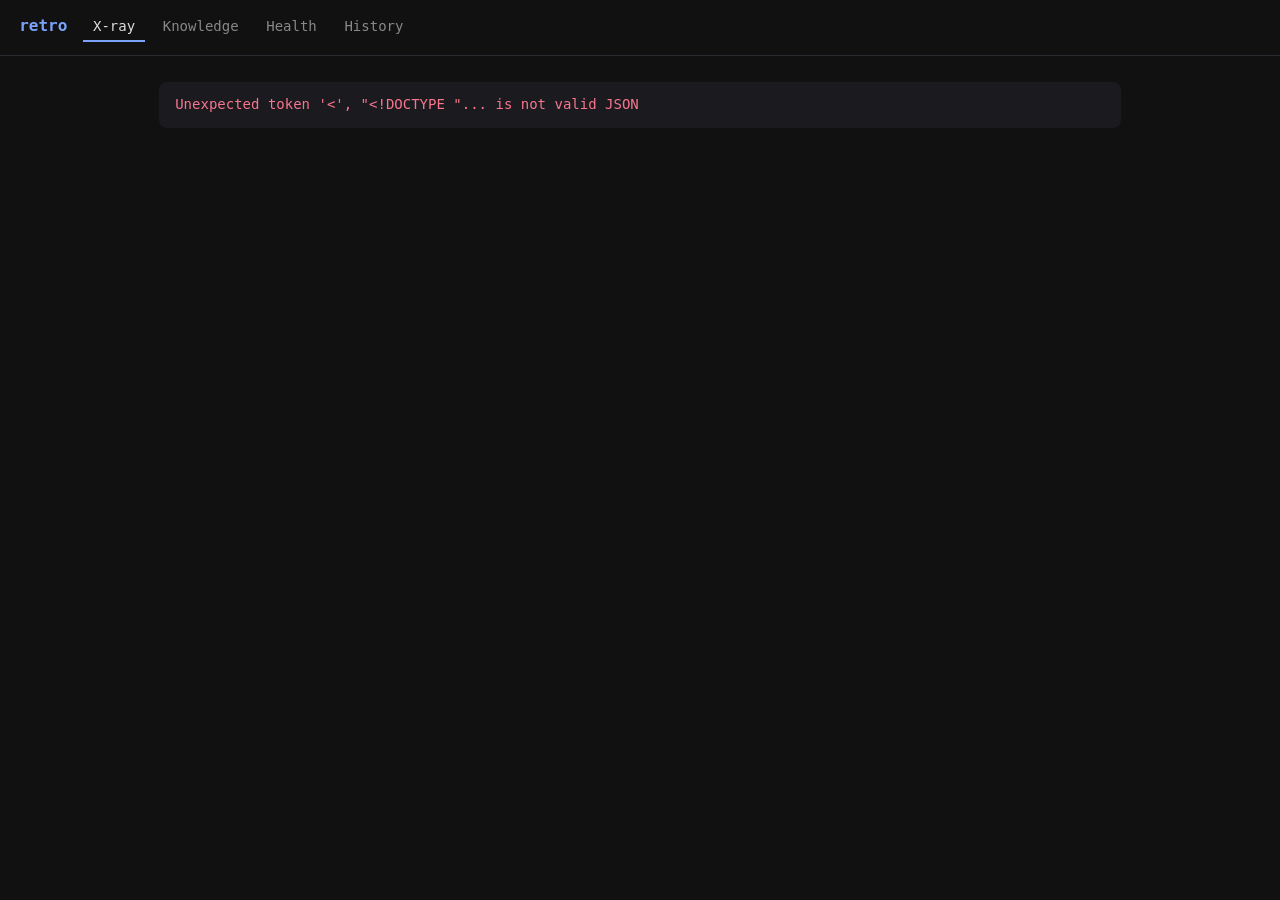
==== crates/retro-cli/src/ui/assets/index.html @ d61f0abb "fix(v3): modal backdrop permanently covered the dashboard The modal div starts as class="modal hidde" ====
<!DOCTYPE html>
<html lang="en">
<head>
<meta charset="utf-8">
<meta name="viewport" content="width=device-width, initial-scale=1">
<title>retro</title>
<style>
  :root { --bg:#111; --fg:#ddd; --dim:#888; --accent:#7aa2f7; --warn:#e0af68; --err:#f7768e; --ok:#9ece6a; --card:#1a1a1f; }
  * { box-sizing: border-box; }
  body { margin:0; font:14px/1.5 -apple-system, "SF Mono", Menlo, monospace; background:var(--bg); color:var(--fg); }
  header { display:flex; gap:1rem; align-items:baseline; padding:0.8rem 1.2rem; border-bottom:1px solid #2a2a30; }
  header h1 { font-size:1rem; margin:0; color:var(--accent); }
  nav button { background:none; border:none; color:var(--dim); font:inherit; cursor:pointer; padding:0.2rem 0.6rem; }
  nav button.active { color:var(--fg); border-bottom:2px solid var(--accent); }
  main { padding:1rem 1.2rem; max-width:1000px; margin:0 auto; }
  .card { background:var(--card); border-radius:8px; padding:0.8rem 1rem; margin:0.6rem 0; }
  .row { display:flex; justify-content:space-between; gap:1rem; flex-wrap:wrap; align-items:center; }
  .dim { color:var(--dim); } .ok { color:var(--ok); } .warn { color:var(--warn); } .err { color:var(--err); }
  .badge { font-size:0.75rem; padding:0.05rem 0.45rem; border-radius:8px; background:#26262e; }
  .retro-owned { color:var(--accent); }
  input, select { background:#0d0d10; color:var(--fg); border:1px solid #2a2a30; border-radius:6px; padding:0.3rem 0.5rem; font:inherit; }
  textarea { width:100%; min-height:8rem; background:#0d0d10; color:var(--fg); border:1px solid #2a2a30; border-radius:6px; padding:0.5rem; font:inherit; }
  button.action { background:#26262e; color:var(--fg); border:1px solid #3a3a44; border-radius:6px; padding:0.25rem 0.7rem; cursor:pointer; font:inherit; }
  button.action:hover { border-color:var(--accent); }
  button.danger:hover { border-color:var(--err); color:var(--err); }
  table { width:100%; border-collapse:collapse; }
  td, th { text-align:left; padding:0.3rem 0.5rem; border-bottom:1px solid #22222a; vertical-align:top; }
  pre { white-space:pre-wrap; word-break:break-word; }
  .clickable { cursor:pointer; }
  .clickable:hover { color:var(--accent); }
  /* !important: .modal below sets display:flex at equal specificity and is
     declared later — without it the modal backdrop permanently covers the page */
  .hidden { display:none !important; }
  .modal { position:fixed; inset:0; background:rgba(0,0,0,0.6); display:flex; align-items:center; justify-content:center; padding:1rem; z-index:10; }
  .modal-card { background:var(--card); color:var(--fg); border-radius:8px; padding:1rem 1.2rem; max-width:640px; width:100%; max-height:80vh; overflow:auto; }
</style>
</head>
<body>
<header>
  <h1>retro</h1>
  <nav id="tabs">
    <button data-tab="xray" class="active">X-ray</button>
    <button data-tab="knowledge">Knowledge</button>
    <button data-tab="health">Health</button>
    <button data-tab="history">History</button>
  </nav>
</header>
<main id="main"></main>
<div id="modal" class="modal hidden" onclick="if (event.target === this) closeModal()">
  <div class="modal-card" id="modalBody"></div>
</div>
<script>
const $ = (s, el=document) => el.querySelector(s);
const esc = s => String(s ?? "").replace(/[&<>"']/g, c => ({"&":"&amp;","<":"&lt;",">":"&gt;",'"':"&quot;","'":"&#39;"}[c]));
const get = async p => { const r = await fetch(p); if (!r.ok) throw new Error((await r.json()).error || r.status); return r.json(); };
const post = async (p, body) => { const r = await fetch(p, {method:"POST", body: JSON.stringify(body)}); const j = await r.json(); if (!r.ok) throw new Error(j.error || r.status); return j; };
const fileCell = f => f.present ? `${(f.bytes/1024).toFixed(1)} KB <span class="dim">(~${f.tokens_est} tok)</span>` : `<span class="dim">—</span>`;

// Cache of registered project slugs, used to populate the Knowledge tab's
// scope filter (node scope is matched exactly server-side, so "project"
// scopes need a concrete slug: "project/<slug>"). Reset after excludeProject
// succeeds so a removed project drops out of the list.
let projectSlugsCache = null;
async function getProjectSlugs() {
  if (projectSlugsCache !== null) return projectSlugsCache;
  try {
    const x = await get("/api/xray");
    projectSlugsCache = x.projects.map(p => p.slug);
    return projectSlugsCache;
  } catch (e) {
    return []; // transient failure — don't cache, retry on next render
  }
}

const views = {
  async xray() {
    const x = await get("/api/xray");
    let html = `<div class="card"><div class="row">
      <div><b>Global CLAUDE.md</b> ${fileCell(x.global_claude_md)}
        <span class="badge retro-owned">${x.global_active_nodes} retro rules</span></div>
      <div><b>Skills</b> ${x.skills_count}</div></div></div>`;
    if (x.store_warnings.length)
      html += `<div class="card warn">⚠ ${x.store_warnings.map(esc).join("<br>")}</div>`;
    html += x.projects.map(p => `<div class="card">
      <div class="row"><b>${esc(p.slug)}</b><span class="dim">${esc(p.path)}</span></div>
      <table><tr>
        <td>CLAUDE.md ${fileCell(p.claude_md)}</td>
        <td>CLAUDE.local.md ${fileCell(p.claude_local_md)} <span class="badge retro-owned">retro</span></td>
        <td>MEMORY.md ${fileCell(p.memory_md)}</td>
        <td><span class="badge retro-owned">${p.active_nodes} nodes</span></td>
        <td><button class="action danger" onclick="excludeProject('${esc(p.slug)}')">exclude</button></td>
      </tr></table></div>`).join("");
    return html;
  },
  async knowledge() {
    const q = $("#kq")?.value ?? "";
    const scope = $("#kscope")?.value ?? "";
    const type = $("#ktype")?.value ?? "";
    const active = $("#kactive")?.value ?? "";
    const params = new URLSearchParams();
    if (q) params.set("q", q);
    if (scope) params.set("scope", scope);
    if (type) params.set("type", type);
    if (active) params.set("active", active);
    const [nodes, slugs] = await Promise.all([get("/api/nodes?" + params), getProjectSlugs()]);
    const scopeOpts = [["", "all scopes"], ["global", "global"], ...slugs.map(s => [`project/${s}`, s])]
      .map(([v, label]) => `<option value="${esc(v)}" ${scope === v ? "selected" : ""}>${esc(label)}</option>`).join("");
    const typeOpts = ["", "rule", "preference", "pattern", "memory"]
      .map(t => `<option value="${esc(t)}" ${type === t ? "selected" : ""}>${t ? esc(t) : "all types"}</option>`).join("");
    const activeOpts = [["", "all"], ["true", "active only"]]
      .map(([v, label]) => `<option value="${esc(v)}" ${active === v ? "selected" : ""}>${esc(label)}</option>`).join("");
    return `<div class="card row">
        <input id="kq" placeholder="search…" value="${esc(q)}" onchange="render()">
        <select id="kscope" onchange="render()">${scopeOpts}</select>
        <select id="ktype" onchange="render()">${typeOpts}</select>
        <select id="kactive" onchange="render()">${activeOpts}</select>
      </div>` +
      (nodes.map(n => `<div class="card" ${n.active ? "" : 'style="opacity:.5"'}>
        <div class="row"><b class="clickable" onclick="viewNode('${esc(n.scope)}','${esc(n.id)}')">${esc(n.id)}</b>
          <span><span class="badge">${esc(n.scope)}</span> <span class="badge">${esc(n.type)}</span>
          <span class="badge">${n.confidence.toFixed(2)}</span>
          ${n.active ? `<button class="action danger" onclick="invalidate('${esc(n.scope)}','${esc(n.id)}')">invalidate</button>` : `<span class="dim">invalidated</span>`}</span></div>
        <pre class="dim">${esc(n.body)}</pre>
        <span class="dim">sources: ${n.sources.map(esc).join(", ") || "—"} · updated ${esc(n.updated)}</span>
      </div>`).join("") || `<div class="card dim">no nodes</div>`);
  },
  async health() {
    const h = await get("/api/health"), d = await get("/api/doctor");
    return `<div class="card"><b>Doctor</b><table>` +
      d.checks.map(c => `<tr><td class="${c.ok?"ok":"err"}">${c.ok?"✓":"✗"}</td><td>${esc(c.name)}</td><td class="dim">${esc(c.detail)}</td></tr>`).join("") +
      `</table></div><div class="card"><b>Stages</b><table>` +
      Object.entries(h.stages).map(([n,s]) => `<tr><td class="${s.ok?"ok":"err"}">${s.ok?"✓":"✗"}</td><td>${esc(n)}</td><td class="dim">${esc(s.detail)}</td><td class="dim">${esc(s.at)}</td></tr>`).join("") +
      `</table></div><div class="card dim">queue: ${h.queue_len} · budget left today: ${h.budget_remaining} · pending notifications: ${h.notifications_pending}</div>`;
  },
  async history() {
    const commits = await get("/api/history?limit=50");
    return `<div class="card"><table>` +
      commits.map(c => `<tr><td class="dim">${esc(c.hash)}</td><td>${esc(c.subject)}</td><td class="dim">${esc(c.date)}</td></tr>`).join("") +
      `</table></div>`;
  },
};

let tab = "xray";
let renderSeq = 0;
async function render() {
  // Sequence guard: rapid filter changes fire concurrent renders; only the
  // most recently issued one may write the DOM (last-resolved ≠ last-issued).
  const seq = ++renderSeq;
  let html;
  try { html = await views[tab](); }
  catch (e) { html = `<div class="card err">${esc(e.message)}</div>`; }
  if (seq !== renderSeq) return;
  const focusedId = document.activeElement?.id;
  $("#main").innerHTML = html;
  // Re-rendering replaces the filter bar wholesale — put focus (and the
  // cursor) back where the user was typing.
  if (focusedId) {
    const el = $("#" + focusedId);
    if (el) {
      el.focus();
      if (el.setSelectionRange) el.setSelectionRange(el.value.length, el.value.length);
    }
  }
}
async function viewNode(scope, id) {
  try {
    const params = new URLSearchParams({scope, id});
    const n = await get("/api/node?" + params);
    $("#modalBody").innerHTML = `
      <div class="row"><b>${esc(n.id)}</b><button class="action" onclick="closeModal()">close</button></div>
      <div class="dim">${esc(n.scope)} · ${esc(n.type)} · confidence ${n.confidence.toFixed(2)}</div>
      <div class="dim">created ${esc(n.created)} · updated ${esc(n.updated)}</div>
      ${n.invalidated_by ? `<div class="err">invalidated by: ${esc(n.invalidated_by)}</div>` : ""}
      <pre>${esc(n.body)}</pre>
      <div class="dim">sources: ${n.sources.map(esc).join(", ") || "—"}</div>
      <div class="dim">path: ${esc(n.path)}</div>
      ${!n.invalidated_by ? `<button class="action danger" onclick="invalidate('${esc(n.scope)}','${esc(n.id)}')">invalidate</button>` : ""}
    `;
    $("#modal").classList.remove("hidden");
  } catch (e) { alert(e.message); }
}
function closeModal() {
  $("#modal").classList.add("hidden");
  $("#modalBody").innerHTML = "";
}
async function invalidate(scope, id) {
  if (!confirm(`Invalidate ${id}? (recoverable via store git history)`)) return;
  try { await post("/api/node/invalidate", {scope, id}); closeModal(); render(); } catch (e) { alert(e.message); }
}
async function excludeProject(slug) {
  if (!confirm(`Stop watching ${slug} and DELETE its knowledge? (recoverable via store git history)`)) return;
  try { await post("/api/project/exclude", {slug}); projectSlugsCache = null; render(); } catch (e) { alert(e.message); }
}
$("#tabs").addEventListener("click", e => {
  if (e.target.dataset.tab) {
    tab = e.target.dataset.tab;
    document.querySelectorAll("nav button").forEach(b => b.classList.toggle("active", b === e.target));
    render();
  }
});
render();
</script>
</body>
</html>
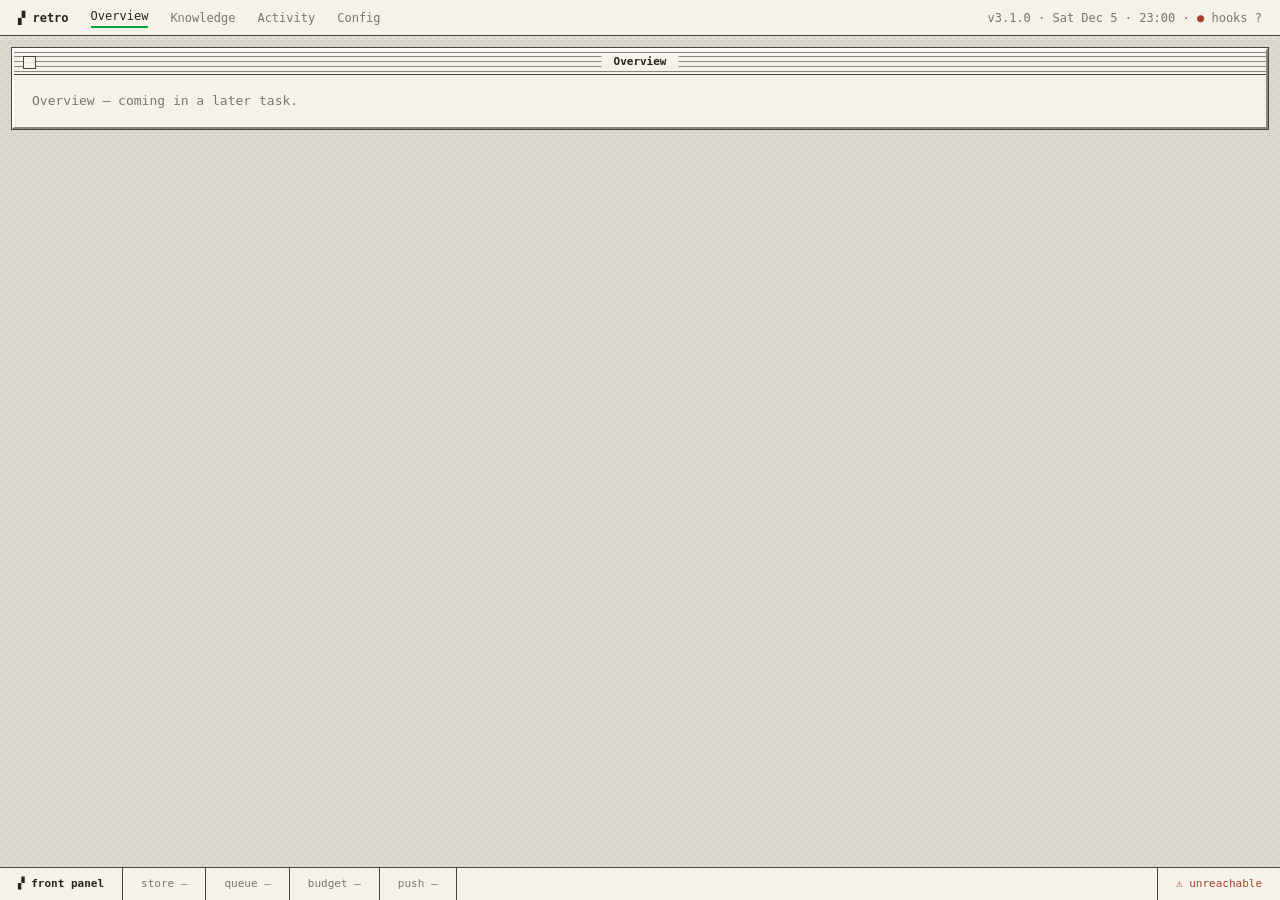
==== commit e7c5a433: "feat(ui): desktop chrome foundation — theme, menu, front panel, tab shell Embeds retro-theme.css ver" ====
--- a/crates/retro-cli/src/ui/assets/index.html
+++ b/crates/retro-cli/src/ui/assets/index.html
@@ -1,204 +1,315 @@
-<!DOCTYPE html>
+<!doctype html>
 <html lang="en">
 <head>
 <meta charset="utf-8">
 <meta name="viewport" content="width=device-width, initial-scale=1">
 <title>retro</title>
+<script>
+/* Apply the persisted theme before first paint to avoid a flash of the wrong
+   palette. The main script (end of body) defines setTheme() and wires the live
+   prefers-color-scheme listener; this only sets the initial data-theme. */
+(function () {
+  try {
+    var mode = localStorage.getItem('retro-theme') || 'auto';
+    var dark = mode === 'dark' ||
+      (mode === 'auto' && window.matchMedia('(prefers-color-scheme: dark)').matches);
+    document.documentElement.setAttribute('data-theme', dark ? 'dark' : 'light');
+  } catch (e) { /* localStorage/matchMedia unavailable — fall through to light */ }
+})();
+</script>
 <style>
-  :root { --bg:#111; --fg:#ddd; --dim:#888; --accent:#7aa2f7; --warn:#e0af68; --err:#f7768e; --ok:#9ece6a; --card:#1a1a1f; }
-  * { box-sizing: border-box; }
-  body { margin:0; font:14px/1.5 -apple-system, "SF Mono", Menlo, monospace; background:var(--bg); color:var(--fg); }
-  header { display:flex; gap:1rem; align-items:baseline; padding:0.8rem 1.2rem; border-bottom:1px solid #2a2a30; }
-  header h1 { font-size:1rem; margin:0; color:var(--accent); }
-  nav button { background:none; border:none; color:var(--dim); font:inherit; cursor:pointer; padding:0.2rem 0.6rem; }
-  nav button.active { color:var(--fg); border-bottom:2px solid var(--accent); }
-  main { padding:1rem 1.2rem; max-width:1000px; margin:0 auto; }
-  .card { background:var(--card); border-radius:8px; padding:0.8rem 1rem; margin:0.6rem 0; }
-  .row { display:flex; justify-content:space-between; gap:1rem; flex-wrap:wrap; align-items:center; }
-  .dim { color:var(--dim); } .ok { color:var(--ok); } .warn { color:var(--warn); } .err { color:var(--err); }
-  .badge { font-size:0.75rem; padding:0.05rem 0.45rem; border-radius:8px; background:#26262e; }
-  .retro-owned { color:var(--accent); }
-  input, select { background:#0d0d10; color:var(--fg); border:1px solid #2a2a30; border-radius:6px; padding:0.3rem 0.5rem; font:inherit; }
-  textarea { width:100%; min-height:8rem; background:#0d0d10; color:var(--fg); border:1px solid #2a2a30; border-radius:6px; padding:0.5rem; font:inherit; }
-  button.action { background:#26262e; color:var(--fg); border:1px solid #3a3a44; border-radius:6px; padding:0.25rem 0.7rem; cursor:pointer; font:inherit; }
-  button.action:hover { border-color:var(--accent); }
-  button.danger:hover { border-color:var(--err); color:var(--err); }
-  table { width:100%; border-collapse:collapse; }
-  td, th { text-align:left; padding:0.3rem 0.5rem; border-bottom:1px solid #22222a; vertical-align:top; }
-  pre { white-space:pre-wrap; word-break:break-word; }
-  .clickable { cursor:pointer; }
-  .clickable:hover { color:var(--accent); }
-  /* !important: .modal below sets display:flex at equal specificity and is
-     declared later — without it the modal backdrop permanently covers the page */
-  .hidden { display:none !important; }
-  .modal { position:fixed; inset:0; background:rgba(0,0,0,0.6); display:flex; align-items:center; justify-content:center; padding:1rem; z-index:10; }
-  .modal-card { background:var(--card); color:var(--fg); border-radius:8px; padding:1rem 1.2rem; max-width:640px; width:100%; max-height:80vh; overflow:auto; }
+/* ==== retro-theme.css — embedded verbatim (system-mono fallback in --font) ==== */
+/* retro UI — "desktop" direction theme. Embed in the single-file dashboard. */
+/* Mockups use Space Mono (webfont); production falls back to system mono per repo constraints. */
+:root{
+  --font:"Space Mono",ui-monospace,SFMono-Regular,Menlo,Consolas,monospace;
+  /* light (default) */
+  --desk-a:#dcd9cf; --desk-b:#d7d4c9;        /* checkerboard desktop */
+  --panel:#f4f2ea;                            /* window/panel bg */
+  --line:#4a463c;                             /* hard 1px outlines */
+  --line-soft:#a89f8d;                        /* dotted dividers, input borders */
+  --bevel-hi:#fff; --bevel-lo:#8a867a;        /* 2px window bevel */
+  --ink:#26231c; --ink-soft:#5a5548; --ink-faint:#7d7668;
+  --accent:#0da53c;                           /* THE green: active tab, retro-owned, ok */
+  --accent-wash:#e9f3e4;                      /* selected-row bg */
+  --alert:#a8402e;
+  --chip:#e6e3d8;                             /* dropdown/segment bg */
+  --field:#fff;                               /* inputs, bar tracks, button bg */
+  --bar-global:#57503f;                       /* solid segment: global CLAUDE.md */
+  --shadow:rgba(20,19,15,.2);                 /* 2px 2px 0 button shadow */
+}
+[data-theme=dark]{
+  --desk-a:#15170f; --desk-b:#181a12;
+  --panel:#1e211a;
+  --line:#3c4034; --line-soft:#4a4f41;
+  --bevel-hi:#4d5142; --bevel-lo:#0b0d09;
+  --ink:#d6d8cc; --ink-soft:#a3a894; --ink-faint:#767b6c;
+  --accent:#2ee85c; --accent-wash:#232c1d;
+  --alert:#e85c48;
+  --chip:#262a20; --field:#0b0d09;
+  --bar-global:#4d5142;
+  --shadow:rgba(0,0,0,.45);
+}
+body{margin:0;font:13px/1.5 var(--font);color:var(--ink);
+  background:repeating-conic-gradient(var(--desk-a) 0 25%,var(--desk-b) 0 50%) 0 0/8px 8px}
+/* ── window chrome ── */
+.window{background:var(--panel);border:2px solid;outline:1px solid var(--line);
+  border-color:var(--bevel-hi) var(--bevel-lo) var(--bevel-lo) var(--bevel-hi)}
+.titlebar{display:flex;align-items:center;height:24px;position:relative;padding:0 9px;
+  border-bottom:1px solid var(--line);
+  background:repeating-linear-gradient(0deg,var(--panel) 0 2px,color-mix(in oklab,var(--line) 60%,var(--panel)) 2px 3px,var(--panel) 3px 5px);
+  background-position:0 5px}
+.titlebar .box{width:11px;height:11px;border:1px solid var(--line);background:var(--panel)}
+.titlebar .title{position:absolute;left:50%;transform:translateX(-50%);
+  background:var(--panel);padding:0 12px;font-weight:700;font-size:11px}
+.titlebar .meta{margin-left:auto;background:var(--panel);padding:0 6px;font-size:10px;color:var(--ink-faint)}
+/* dark titlebars tint the title with the accent */
+[data-theme=dark] .titlebar .title{color:var(--accent)}
+/* ── controls ── */
+.btn{border:1px solid var(--line);background:var(--field);padding:1px 8px;font-size:10px;
+  box-shadow:2px 2px 0 var(--shadow);cursor:pointer;font-family:inherit}
+.btn:active{box-shadow:none;transform:translate(2px,2px)}
+.btn-danger{background:var(--alert);color:var(--panel);font-weight:700}
+.chip{border:1px solid var(--line);background:var(--chip);padding:3px 10px;font-size:11px;cursor:pointer}
+/* ── nav (top bar = the only nav) ── */
+.menubar{display:flex;align-items:center;gap:22px;padding:7px 18px;background:var(--panel);
+  border-bottom:1px solid var(--line);font-size:12px}
+.menubar .tab{color:var(--ink-faint);cursor:pointer}
+.menubar .tab.active{color:var(--ink);border-bottom:2px solid var(--accent);padding-bottom:1px}
+/* ── front panel (bottom bar = pure status, never nav) ── */
+.front-panel{display:flex;align-items:center;background:var(--panel);border-top:1px solid var(--line);font-size:11px}
+.front-panel>span{padding:8px 18px;border-right:1px solid var(--line);color:var(--ink-faint)}
+.front-panel .health{margin-left:auto;border-right:0;border-left:1px solid var(--line);color:var(--accent)}
+.front-panel .health.alert,.front-panel .alerted{color:var(--alert)}
+/* ── data states ── */
+.row-selected{background:var(--accent-wash);outline:1px solid var(--accent);outline-offset:-3px}
+.row-held{opacity:.55}
+.row-vetoed{opacity:.4}
+.row-vetoed b{text-decoration:line-through}
+/* token bar segments (context viz) */
+.bar{height:15px;border:1px solid var(--line);display:flex;background:var(--field)}
+.seg-global{background:var(--bar-global)}
+.seg-project{background:repeating-linear-gradient(45deg,var(--line-soft) 0 3px,var(--field) 3px 6px)}
+.seg-retro{background:var(--accent)}
+.seg-memory{background:repeating-linear-gradient(0deg,var(--accent) 0 2px,var(--field) 2px 4px)}
+/* modal */
+.overlay{position:absolute;inset:0;background:rgba(38,35,28,.5);display:flex;align-items:center;justify-content:center}
+.dialog{width:460px;box-shadow:8px 8px 0 var(--shadow)}
+
+/* ==== app chrome additions — layout + the few bits the theme recipe leaves
+   to the host page (brand cell, menu meta, view padding). No inline styles. ==== */
+html{height:100%}
+body{height:100vh;overflow:hidden;display:flex;flex-direction:column}
+#main{flex:1;min-height:0;overflow:auto;padding:12px}
+/* brand is bold, and accent-tinted in dark (matches frames 1a/1b) */
+.menubar .brand{font-weight:700}
+[data-theme=dark] .menubar .brand{color:var(--accent)}
+/* right-aligned, faint menu meta (version · date · clock · hooks) */
+.menubar .meta{margin-left:auto;color:var(--ink-faint)}
+.front-panel .brand{font-weight:700;color:var(--ink)}
+[data-theme=dark] .front-panel .brand{color:var(--accent)}
+/* placeholder body for the stubbed tabs (Tasks 3–6 replace these) */
+.stub{padding:16px 18px;color:var(--ink-faint)}
+/* generic state tint helpers (hooks dot, error text) */
+.ok{color:var(--accent)}
+.bad{color:var(--alert)}
+/* Carried-over discipline: a later task's modal sets display:flex at equal
+   specificity and is declared later — without !important the backdrop would
+   permanently cover the page. Keep the !important. */
+.hidden{display:none !important}
 </style>
 </head>
 <body>
-<header>
-  <h1>retro</h1>
-  <nav id="tabs">
-    <button data-tab="xray" class="active">X-ray</button>
-    <button data-tab="knowledge">Knowledge</button>
-    <button data-tab="health">Health</button>
-    <button data-tab="history">History</button>
-  </nav>
-</header>
+<div class="menubar">
+  <span class="brand">▞ retro</span>
+  <span class="tab active" data-tab="overview">Overview</span>
+  <span class="tab" data-tab="knowledge">Knowledge</span>
+  <span class="tab" data-tab="activity">Activity</span>
+  <span class="tab" data-tab="config">Config</span>
+  <span class="meta" id="menuMeta"></span>
+</div>
 <main id="main"></main>
-<div id="modal" class="modal hidden" onclick="if (event.target === this) closeModal()">
-  <div class="modal-card" id="modalBody"></div>
+<div class="front-panel">
+  <span class="brand">▞ front panel</span>
+  <span id="fpStore">store —</span>
+  <span id="fpQueue">queue —</span>
+  <span id="fpBudget">budget —</span>
+  <span id="fpPush">push —</span>
+  <span class="health" id="fpHealth">…</span>
 </div>
 <script>
-const $ = (s, el=document) => el.querySelector(s);
-const esc = s => String(s ?? "").replace(/[&<>"']/g, c => ({"&":"&amp;","<":"&lt;",">":"&gt;",'"':"&quot;","'":"&#39;"}[c]));
+// Version shown in the menu meta. The release task (bump-to-3.1.0) keeps this
+// in sync with the crate version — retro has no endpoint that reports it, so a
+// hardcoded const is the honest, single non-live bit in the chrome.
+const VERSION = "3.1.0";
+
+/* ── helpers (preserved from the 3.0.0 dashboard) ───────────────────── */
+const $ = (s, el = document) => el.querySelector(s);
+// Escapes & < > " ' — EVERY server-supplied string routed through innerHTML
+// must pass through this.
+const esc = s => String(s ?? "").replace(/[&<>"']/g, c => ({ "&": "&amp;", "<": "&lt;", ">": "&gt;", '"': "&quot;", "'": "&#39;" }[c]));
 const get = async p => { const r = await fetch(p); if (!r.ok) throw new Error((await r.json()).error || r.status); return r.json(); };
-const post = async (p, body) => { const r = await fetch(p, {method:"POST", body: JSON.stringify(body)}); const j = await r.json(); if (!r.ok) throw new Error(j.error || r.status); return j; };
-const fileCell = f => f.present ? `${(f.bytes/1024).toFixed(1)} KB <span class="dim">(~${f.tokens_est} tok)</span>` : `<span class="dim">—</span>`;
-
-// Cache of registered project slugs, used to populate the Knowledge tab's
-// scope filter (node scope is matched exactly server-side, so "project"
-// scopes need a concrete slug: "project/<slug>"). Reset after excludeProject
-// succeeds so a removed project drops out of the list.
-let projectSlugsCache = null;
-async function getProjectSlugs() {
-  if (projectSlugsCache !== null) return projectSlugsCache;
-  try {
-    const x = await get("/api/xray");
-    projectSlugsCache = x.projects.map(p => p.slug);
-    return projectSlugsCache;
-  } catch (e) {
-    return []; // transient failure — don't cache, retry on next render
-  }
-}
-
+const post = async (p, body) => { const r = await fetch(p, { method: "POST", body: JSON.stringify(body) }); const j = await r.json(); if (!r.ok) throw new Error(j.error || r.status); return j; };
+
+/* ── theme ──────────────────────────────────────────────────────────── */
+const prefersDark = window.matchMedia ? window.matchMedia('(prefers-color-scheme: dark)') : null;
+function themeMode() { try { return localStorage.getItem('retro-theme') || 'auto'; } catch (e) { return 'auto'; } }
+function resolveTheme(mode) {
+  if (mode === 'dark') return 'dark';
+  if (mode === 'light') return 'light';
+  return prefersDark && prefersDark.matches ? 'dark' : 'light'; // auto
+}
+function applyTheme() { document.documentElement.setAttribute('data-theme', resolveTheme(themeMode())); }
+// Persist + apply. The Config tab (Task 6) wires its segmented control to this.
+function setTheme(mode) { try { localStorage.setItem('retro-theme', mode); } catch (e) { } applyTheme(); }
+// Live-follow the OS setting while in auto mode.
+if (prefersDark) prefersDark.addEventListener('change', () => { if (themeMode() === 'auto') applyTheme(); });
+applyTheme(); // idempotent with the pre-paint apply in <head>
+
+/* ── tab shell + router ─────────────────────────────────────────────── */
+// Each view returns the HTML for #main. Stubs this task; Tasks 3–6 fill in the
+// real bodies (they may become async — render() already awaits the result).
+function stub(name) {
+  return `<div class="window">
+    <div class="titlebar"><span class="box"></span><span class="title">${esc(name)}</span></div>
+    <div class="stub">${esc(name)} — coming in a later task.</div>
+  </div>`;
+}
 const views = {
-  async xray() {
-    const x = await get("/api/xray");
-    let html = `<div class="card"><div class="row">
-      <div><b>Global CLAUDE.md</b> ${fileCell(x.global_claude_md)}
-        <span class="badge retro-owned">${x.global_active_nodes} retro rules</span></div>
-      <div><b>Skills</b> ${x.skills_count}</div></div></div>`;
-    if (x.store_warnings.length)
-      html += `<div class="card warn">⚠ ${x.store_warnings.map(esc).join("<br>")}</div>`;
-    html += x.projects.map(p => `<div class="card">
-      <div class="row"><b>${esc(p.slug)}</b><span class="dim">${esc(p.path)}</span></div>
-      <table><tr>
-        <td>CLAUDE.md ${fileCell(p.claude_md)}</td>
-        <td>CLAUDE.local.md ${fileCell(p.claude_local_md)} <span class="badge retro-owned">retro</span></td>
-        <td>MEMORY.md ${fileCell(p.memory_md)}</td>
-        <td><span class="badge retro-owned">${p.active_nodes} nodes</span></td>
-        <td><button class="action danger" onclick="excludeProject('${esc(p.slug)}')">exclude</button></td>
-      </tr></table></div>`).join("");
-    return html;
-  },
-  async knowledge() {
-    const q = $("#kq")?.value ?? "";
-    const scope = $("#kscope")?.value ?? "";
-    const type = $("#ktype")?.value ?? "";
-    const active = $("#kactive")?.value ?? "";
-    const params = new URLSearchParams();
-    if (q) params.set("q", q);
-    if (scope) params.set("scope", scope);
-    if (type) params.set("type", type);
-    if (active) params.set("active", active);
-    const [nodes, slugs] = await Promise.all([get("/api/nodes?" + params), getProjectSlugs()]);
-    const scopeOpts = [["", "all scopes"], ["global", "global"], ...slugs.map(s => [`project/${s}`, s])]
-      .map(([v, label]) => `<option value="${esc(v)}" ${scope === v ? "selected" : ""}>${esc(label)}</option>`).join("");
-    const typeOpts = ["", "rule", "preference", "pattern", "memory"]
-      .map(t => `<option value="${esc(t)}" ${type === t ? "selected" : ""}>${t ? esc(t) : "all types"}</option>`).join("");
-    const activeOpts = [["", "all"], ["true", "active only"]]
-      .map(([v, label]) => `<option value="${esc(v)}" ${active === v ? "selected" : ""}>${esc(label)}</option>`).join("");
-    return `<div class="card row">
-        <input id="kq" placeholder="search…" value="${esc(q)}" onchange="render()">
-        <select id="kscope" onchange="render()">${scopeOpts}</select>
-        <select id="ktype" onchange="render()">${typeOpts}</select>
-        <select id="kactive" onchange="render()">${activeOpts}</select>
-      </div>` +
-      (nodes.map(n => `<div class="card" ${n.active ? "" : 'style="opacity:.5"'}>
-        <div class="row"><b class="clickable" onclick="viewNode('${esc(n.scope)}','${esc(n.id)}')">${esc(n.id)}</b>
-          <span><span class="badge">${esc(n.scope)}</span> <span class="badge">${esc(n.type)}</span>
-          <span class="badge">${n.confidence.toFixed(2)}</span>
-          ${n.active ? `<button class="action danger" onclick="invalidate('${esc(n.scope)}','${esc(n.id)}')">invalidate</button>` : `<span class="dim">invalidated</span>`}</span></div>
-        <pre class="dim">${esc(n.body)}</pre>
-        <span class="dim">sources: ${n.sources.map(esc).join(", ") || "—"} · updated ${esc(n.updated)}</span>
-      </div>`).join("") || `<div class="card dim">no nodes</div>`);
-  },
-  async health() {
-    const h = await get("/api/health"), d = await get("/api/doctor");
-    return `<div class="card"><b>Doctor</b><table>` +
-      d.checks.map(c => `<tr><td class="${c.ok?"ok":"err"}">${c.ok?"✓":"✗"}</td><td>${esc(c.name)}</td><td class="dim">${esc(c.detail)}</td></tr>`).join("") +
-      `</table></div><div class="card"><b>Stages</b><table>` +
-      Object.entries(h.stages).map(([n,s]) => `<tr><td class="${s.ok?"ok":"err"}">${s.ok?"✓":"✗"}</td><td>${esc(n)}</td><td class="dim">${esc(s.detail)}</td><td class="dim">${esc(s.at)}</td></tr>`).join("") +
-      `</table></div><div class="card dim">queue: ${h.queue_len} · budget left today: ${h.budget_remaining} · pending notifications: ${h.notifications_pending}</div>`;
-  },
-  async history() {
-    const commits = await get("/api/history?limit=50");
-    return `<div class="card"><table>` +
-      commits.map(c => `<tr><td class="dim">${esc(c.hash)}</td><td>${esc(c.subject)}</td><td class="dim">${esc(c.date)}</td></tr>`).join("") +
-      `</table></div>`;
-  },
+  overview: () => stub("Overview"),
+  knowledge: () => stub("Knowledge"),
+  activity: () => stub("Activity"),
+  config: () => stub("Config"),
 };
 
-let tab = "xray";
+let tab = "overview";
 let renderSeq = 0;
 async function render() {
-  // Sequence guard: rapid filter changes fire concurrent renders; only the
-  // most recently issued one may write the DOM (last-resolved ≠ last-issued).
+  // Sequence guard: rapid re-renders (filter changes in later tabs) fire
+  // concurrently; only the most recently issued one may write the DOM
+  // (last-resolved ≠ last-issued).
   const seq = ++renderSeq;
   let html;
   try { html = await views[tab](); }
-  catch (e) { html = `<div class="card err">${esc(e.message)}</div>`; }
+  catch (e) { html = `<div class="window"><div class="stub bad">${esc(e.message)}</div></div>`; }
   if (seq !== renderSeq) return;
   const focusedId = document.activeElement?.id;
   $("#main").innerHTML = html;
-  // Re-rendering replaces the filter bar wholesale — put focus (and the
-  // cursor) back where the user was typing.
+  // A wholesale innerHTML swap drops focus/cursor — put them back where the
+  // user was typing (search boxes etc. in later tabs).
   if (focusedId) {
     const el = $("#" + focusedId);
-    if (el) {
-      el.focus();
-      if (el.setSelectionRange) el.setSelectionRange(el.value.length, el.value.length);
-    }
+    if (el) { el.focus(); if (el.setSelectionRange) el.setSelectionRange(el.value.length, el.value.length); }
   }
 }
-async function viewNode(scope, id) {
-  try {
-    const params = new URLSearchParams({scope, id});
-    const n = await get("/api/node?" + params);
-    $("#modalBody").innerHTML = `
-      <div class="row"><b>${esc(n.id)}</b><button class="action" onclick="closeModal()">close</button></div>
-      <div class="dim">${esc(n.scope)} · ${esc(n.type)} · confidence ${n.confidence.toFixed(2)}</div>
-      <div class="dim">created ${esc(n.created)} · updated ${esc(n.updated)}</div>
-      ${n.invalidated_by ? `<div class="err">invalidated by: ${esc(n.invalidated_by)}</div>` : ""}
-      <pre>${esc(n.body)}</pre>
-      <div class="dim">sources: ${n.sources.map(esc).join(", ") || "—"}</div>
-      <div class="dim">path: ${esc(n.path)}</div>
-      ${!n.invalidated_by ? `<button class="action danger" onclick="invalidate('${esc(n.scope)}','${esc(n.id)}')">invalidate</button>` : ""}
-    `;
-    $("#modal").classList.remove("hidden");
-  } catch (e) { alert(e.message); }
-}
-function closeModal() {
-  $("#modal").classList.add("hidden");
-  $("#modalBody").innerHTML = "";
-}
-async function invalidate(scope, id) {
-  if (!confirm(`Invalidate ${id}? (recoverable via store git history)`)) return;
-  try { await post("/api/node/invalidate", {scope, id}); closeModal(); render(); } catch (e) { alert(e.message); }
-}
-async function excludeProject(slug) {
-  if (!confirm(`Stop watching ${slug} and DELETE its knowledge? (recoverable via store git history)`)) return;
-  try { await post("/api/project/exclude", {slug}); projectSlugsCache = null; render(); } catch (e) { alert(e.message); }
-}
-$("#tabs").addEventListener("click", e => {
-  if (e.target.dataset.tab) {
-    tab = e.target.dataset.tab;
-    document.querySelectorAll("nav button").forEach(b => b.classList.toggle("active", b === e.target));
-    render();
+
+// Top menu bar is the ONLY navigation. The meta cell carries no data-tab, so
+// clicking it does nothing (never nav — handoff rule).
+$(".menubar").addEventListener("click", e => {
+  const t = e.target.dataset.tab;
+  if (!t) return;
+  tab = t;
+  document.querySelectorAll(".menubar .tab").forEach(b => b.classList.toggle("active", b === e.target));
+  render();
+});
+
+/* ── status: menu meta + front panel (pure status, never nav) ───────── */
+let hooksState = { ok: true, label: "hooks ok" };
+
+const DAYS = ["Sun", "Mon", "Tue", "Wed", "Thu", "Fri", "Sat"];
+const MONTHS = ["Jan", "Feb", "Mar", "Apr", "May", "Jun", "Jul", "Aug", "Sep", "Oct", "Nov", "Dec"];
+function renderMenuMeta() {
+  const meta = $("#menuMeta");
+  if (!meta) return;
+  const d = new Date();
+  const date = `${DAYS[d.getDay()]} ${MONTHS[d.getMonth()]} ${d.getDate()}`;
+  const clock = `${String(d.getHours()).padStart(2, "0")}:${String(d.getMinutes()).padStart(2, "0")}`;
+  const dot = `<span class="${hooksState.ok ? "ok" : "bad"}">●</span>`;
+  meta.innerHTML = `v${esc(VERSION)} · ${esc(date)} · ${esc(clock)} · ${dot} ${esc(hooksState.label)}`;
+}
+
+// RFC3339 timestamp -> "just now" / "Xm ago" / "Xh ago" / "Xd ago"; "—" if absent.
+function relTime(at) {
+  if (!at) return "—";
+  const t = Date.parse(at);
+  if (isNaN(t)) return "—";
+  const secs = Math.max(0, (Date.now() - t) / 1000);
+  if (secs < 60) return "just now";
+  const mins = Math.floor(secs / 60);
+  if (mins < 60) return `${mins}m ago`;
+  const hrs = Math.floor(mins / 60);
+  if (hrs < 24) return `${hrs}h ago`;
+  return `${Math.floor(hrs / 24)}d ago`;
+}
+
+function setCell(sel, text, alerted) {
+  const el = $(sel);
+  if (!el) return;
+  el.textContent = text;            // textContent -> inherently XSS-safe
+  el.classList.toggle("alerted", !!alerted);
+}
+
+function updateFrontPanel(xray, health, doctor) {
+  const store = xray && Number.isFinite(xray.total_nodes) ? xray.total_nodes : "—";
+  const queueLen = health && Number.isFinite(health.queue_len) ? health.queue_len : null;
+  const budgetRem = health && Number.isFinite(health.budget_remaining) ? health.budget_remaining : null;
+  const budgetMax = health && Number.isFinite(health.budget_max) ? health.budget_max : null;
+  const pushAt = health && health.stages && health.stages.push ? health.stages.push.at : null;
+
+  setCell("#fpStore", `store ${store}`, false);
+  setCell("#fpQueue", `queue ${queueLen ?? "—"}`, queueLen != null && queueLen > 0);
+  setCell(
+    "#fpBudget",
+    (budgetRem != null && budgetMax != null) ? `budget ${budgetRem}/${budgetMax}` : "budget —",
+    budgetRem === 0
+  );
+  setCell("#fpPush", `push ${relTime(pushAt)}`, false);
+
+  // Health slot = the loudest state on screen. Genuine alerts only: a failed
+  // doctor check, a non-empty queue, or an exhausted budget (frame 1c).
+  const problems = [];
+  if (budgetRem === 0) problems.push("budget exhausted");
+  if (queueLen != null && queueLen > 0) problems.push(`${queueLen} queued`);
+  const failed = (doctor && Array.isArray(doctor.checks) ? doctor.checks : []).filter(c => !c.ok);
+  if (failed.length) problems.push(failed.length === 1 ? failed[0].name : `${failed.length} checks failing`);
+
+  const el = $("#fpHealth");
+  if (!el) return;
+  if (!health && !doctor) {          // couldn't verify — don't claim healthy
+    el.className = "health alert";
+    el.textContent = "⚠ unreachable";
+  } else if (problems.length) {
+    el.className = "health alert";
+    el.textContent = `⚠ ${problems.join(" · ")}`;
+  } else {
+    el.className = "health";
+    el.textContent = "✓ healthy";
   }
-});
+}
+
+// Refresh the menu meta + front panel from live data. Tolerates per-endpoint
+// failure (null). Exposed globally so Tasks 4–6 can call it after any write.
+async function refreshStatus() {
+  const [xray, health, doctor] = await Promise.all([
+    get("/api/xray").catch(() => null),
+    get("/api/health").catch(() => null),
+    get("/api/doctor").catch(() => null),
+  ]);
+  const hc = doctor && Array.isArray(doctor.checks)
+    ? doctor.checks.find(c => c.name === "hooks") : null;
+  hooksState = hc
+    ? { ok: !!hc.ok, label: hc.ok ? "hooks ok" : "hooks ?" }
+    : { ok: false, label: "hooks ?" };
+  renderMenuMeta();
+  updateFrontPanel(xray, health, doctor);
+}
+
+/* ── boot ───────────────────────────────────────────────────────────── */
+renderMenuMeta();                    // paint the clock immediately
 render();
+refreshStatus();
+setInterval(refreshStatus, 30000);   // menu meta + front panel, every 30s
+setInterval(renderMenuMeta, 60000);  // keep the clock ticking even if offline
 </script>
 </body>
 </html>
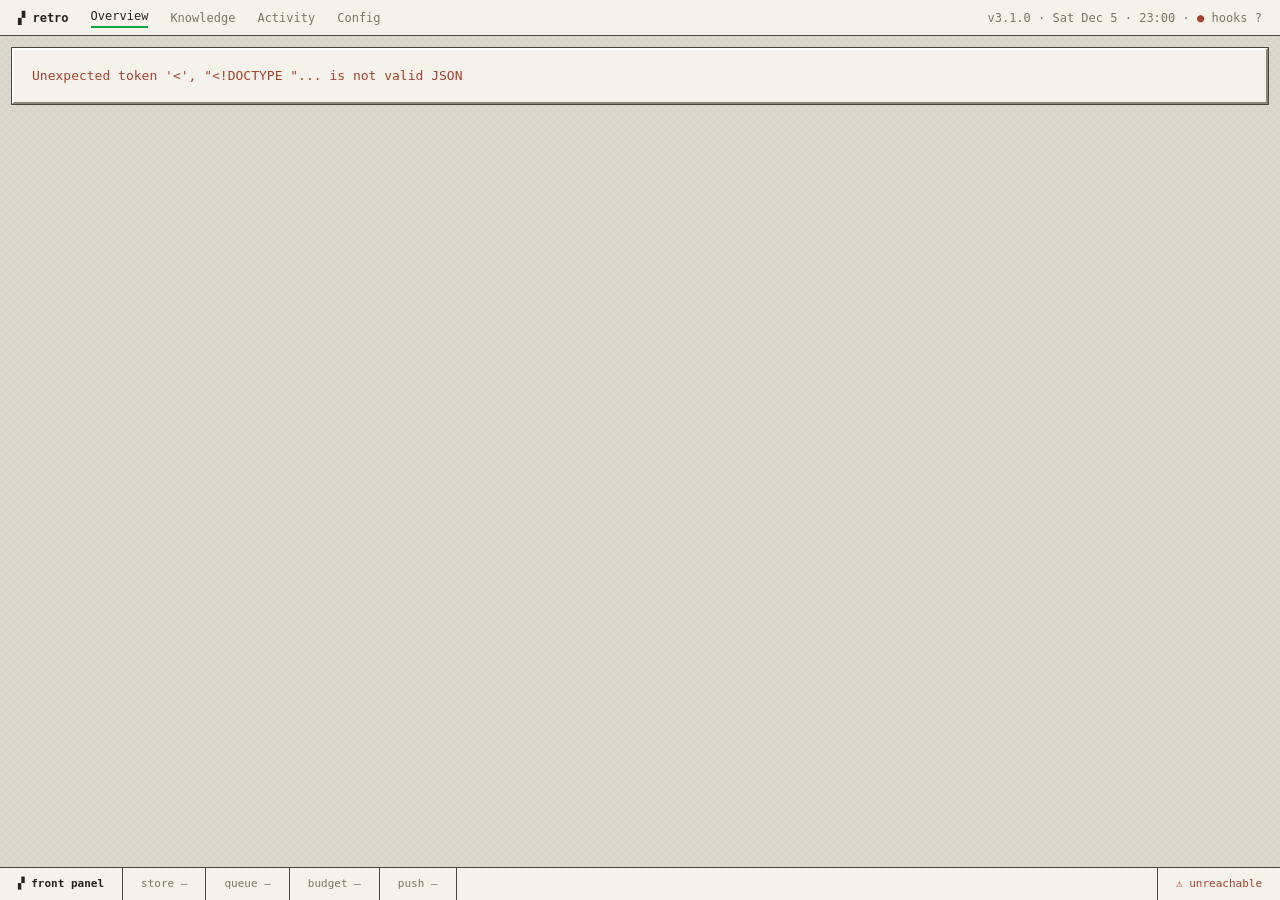
==== commit e390b26e: "feat(ui): Overview tab — context bars, retro-owns, learned-this-week, pipeline Frames 1a/1b/1c, ever" ====
--- a/crates/retro-cli/src/ui/assets/index.html
+++ b/crates/retro-cli/src/ui/assets/index.html
@@ -113,6 +113,37 @@
 /* generic state tint helpers (hooks dot, error text) */
 .ok{color:var(--accent)}
 .bad{color:var(--alert)}
+.dim{color:var(--ink-faint)}
+.link{text-decoration:underline;cursor:pointer}
+/* ── overview layout ── */
+.ov-grid{display:grid;grid-template-columns:1.45fr 1fr;grid-template-rows:auto auto;gap:12px}
+.ov-learned{grid-column:1;grid-row:1/3;display:flex;flex-direction:column}
+.ov-context{grid-column:2;grid-row:1}
+.ov-bottom{grid-column:2;grid-row:2;display:grid;grid-template-columns:1fr 1fr;gap:12px}
+/* learned-this-week */
+.learn-list{padding:8px 16px 12px;font-size:12px;flex:1}
+.learn{padding:8px 0;border-bottom:1px dotted var(--line-soft)}
+.learn:last-child{border-bottom:0}
+.learn-head{display:flex;justify-content:space-between;align-items:center;gap:8px}
+.learn-meta{color:var(--ink-faint);font-size:11px}
+.learn-desc{color:var(--ink-soft);font-size:11.5px;margin-top:2px}
+.learn-foot{border-top:1px solid var(--line);padding:8px 16px;font-size:11px;color:var(--ink-faint);display:flex;justify-content:space-between;gap:12px}
+.conf{color:var(--ink-faint);font-size:11px;white-space:nowrap}
+/* context bars */
+.ctx-body{padding:16px 18px;display:grid;grid-template-columns:150px 1fr 68px;gap:11px 14px;align-items:center;font-size:12px}
+.ctx-name{font-weight:700}
+.ctx-total{text-align:right;font-weight:700;font-size:14px}
+.ctx-legend{grid-column:1/-1;display:flex;gap:18px;font-size:10px;color:var(--ink-faint);margin-top:3px;flex-wrap:wrap}
+.swatch{display:inline-block;width:9px;height:9px;vertical-align:-1px}
+.bar-agg{height:15px;border:1px dashed var(--line-soft);display:flex;background:transparent}
+/* stat numerals + file list */
+.pad{padding:12px 16px}
+.stats{display:flex;gap:20px;align-items:baseline}
+.stat-n{font-size:26px;font-weight:700}
+.stat-lbl{font-size:10px;color:var(--ink-faint)}
+.filelist{margin-top:10px;padding-top:8px;border-top:1px dotted var(--line-soft);font-size:11px;color:var(--ink-soft);line-height:1.9}
+.kv{display:flex;justify-content:space-between;gap:12px}
+.pipe{padding:10px 16px;font-size:11.5px;color:var(--ink-soft);line-height:2.05}
 /* Carried-over discipline: a later task's modal sets display:flex at equal
    specificity and is declared later — without !important the backdrop would
    permanently cover the page. Keep the !important. */
@@ -151,6 +182,29 @@
 const get = async p => { const r = await fetch(p); if (!r.ok) throw new Error((await r.json()).error || r.status); return r.json(); };
 const post = async (p, body) => { const r = await fetch(p, { method: "POST", body: JSON.stringify(body) }); const j = await r.json(); if (!r.ok) throw new Error(j.error || r.status); return j; };
 
+/* ── formatting ─────────────────────────────────────────────────────── */
+// Thousands separators (17658 -> "17,658"). Non-finite -> "—".
+const fmtNum = n => Number.isFinite(n) ? Math.round(n).toLocaleString("en-US") : "—";
+// Compact abbreviation for aggregate totals (21342 -> "21.3K").
+const kAbbr = n => !Number.isFinite(n) ? "—" : n < 1000 ? String(Math.round(n)) : (n / 1000).toFixed(1) + "K";
+// 5-block confidence glyph as TEXT (not a widget): 0.80 -> "■■■■□ .80".
+function glyph(conf) {
+  const c = Number.isFinite(conf) ? Math.max(0, Math.min(1, conf)) : 0;
+  const filled = Math.round(c * 5);
+  const frac = c.toFixed(2).replace(/^0/, ""); // "0.80" -> ".80"
+  return "■".repeat(filled) + "□".repeat(5 - filled) + " " + frac;
+}
+// tokens_est of an xray file object, 0 when absent.
+const tok = f => (f && f.present && Number.isFinite(f.tokens_est)) ? f.tokens_est : 0;
+// A window with a centered-title bar (the desktop chrome recipe).
+function win(title, meta, bodyHtml, extraClass) {
+  const m = meta ? `<span class="meta">${esc(meta)}</span>` : "";
+  return `<div class="window${extraClass ? " " + extraClass : ""}">
+    <div class="titlebar"><span class="box"></span><span class="title">${esc(title)}</span>${m}</div>
+    ${bodyHtml}
+  </div>`;
+}
+
 /* ── theme ──────────────────────────────────────────────────────────── */
 const prefersDark = window.matchMedia ? window.matchMedia('(prefers-color-scheme: dark)') : null;
 function themeMode() { try { return localStorage.getItem('retro-theme') || 'auto'; } catch (e) { return 'auto'; } }
@@ -180,6 +234,139 @@
   knowledge: () => stub("Knowledge"),
   activity: () => stub("Activity"),
   config: () => stub("Config"),
+};
+
+/* ── Overview tab (frames 1a/1b/1c) — every value from a real endpoint ── */
+let overviewExpanded = false; // Context: show all projects vs top 5 + aggregate
+function toggleOverviewExpand() { overviewExpanded = !overviewExpanded; render(); }
+
+// Veto = the real permanent-invalidate. Honest copy (retro has no "blacklist"):
+// the rule is marked invalid and won't be re-projected. Task 4 upgrades this
+// plain confirm to the desk-dimmed modal; the endpoint call is the same.
+async function vetoRule(scope, id) {
+  if (!confirm(`Veto ${id}?\n\nRemoved from its managed file and marked invalid — retro won't re-project it. Recoverable via the store's git history.`)) return;
+  try { await post("/api/node/invalidate", { scope, id }); render(); refreshStatus(); }
+  catch (e) { alert(e.message); }
+}
+
+const SCALE = 20000; // shared context-bar scale: 0–20K tokens
+
+views.overview = async () => {
+  const [xray, nodes, health, cfg] = await Promise.all([
+    get("/api/xray"), get("/api/nodes?active=true"), get("/api/health"), get("/api/config"),
+  ]);
+  const threshold = Number.isFinite(cfg && cfg.confidence_threshold) ? cfg.confidence_threshold : 0.7;
+
+  // — Learned this week — active nodes updated within 7 days, held = below threshold —
+  const weekAgo = Date.now() - 7 * 24 * 3600 * 1000;
+  const recent = (nodes || [])
+    .filter(n => { const t = Date.parse(n.updated); return !isNaN(t) && t >= weekAgo; })
+    .sort((a, b) => String(b.updated).localeCompare(String(a.updated)));
+  const held = recent.filter(n => n.confidence < threshold).length;
+  const fresh = recent.length - held;
+  const shown = recent.slice(0, 6);
+  const learnRows = shown.map(n => {
+    const isHeld = n.confidence < threshold;
+    const meta = isHeld ? `${n.scope} · held` : `${n.scope} · ${n.type}`;
+    return `<div class="learn"${isHeld ? ' style="opacity:.55"' : ''}>
+      <div class="learn-head">
+        <span><b>${esc(n.id)}</b> <span class="learn-meta">${esc(meta)}</span></span>
+        <span style="display:flex;gap:8px;align-items:center">
+          <span class="conf">${esc(glyph(n.confidence))}</span>
+          <span class="btn" onclick="vetoRule('${esc(n.scope)}','${esc(n.id)}')">Veto</span>
+        </span>
+      </div>
+      <div class="learn-desc">${esc(n.body)}</div>
+    </div>`;
+  }).join("") || `<div class="learn learn-desc">Nothing learned in the last 7 days.</div>`;
+  const more = Math.max(0, recent.length - shown.length);
+  const learnFoot = `<div class="learn-foot">
+    <span>${more ? `+ ${more} more this week · ${held} held` : "vetoed rules never return"}</span>
+    <span class="link" onclick="goTab('knowledge')">view all in Knowledge →</span></div>`;
+  const learned = `<div class="window ov-learned">
+    <div class="titlebar"><span class="box"></span><span class="title">Learned this week</span><span class="meta">${fresh} new · ${held} held</span></div>
+    <div class="learn-list">${learnRows}</div>${learnFoot}</div>`;
+
+  // — Context session load — per-project stacked bar of the 4 token sources —
+  const g = tok(xray.global_claude_md);
+  const projs = (xray.projects || []).map(p => {
+    const proj = tok(p.claude_md), retro = tok(p.claude_local_md), mem = tok(p.memory_md);
+    return { slug: p.slug, g, proj, retro, mem, total: g + proj + retro + mem };
+  }).sort((a, b) => b.total - a.total);
+  const seg = (w, cls, extra) => w > 0 ? `<div class="${cls}" style="width:${Math.min(w / SCALE * 100, 100)}%${extra || ""}"></div>` : "";
+  const barRow = p => `<span class="ctx-name">${esc(p.slug)}</span>
+    <div class="bar">${seg(p.g, "seg-global")}${seg(p.proj, "seg-project")}${seg(p.retro, "seg-retro")}${seg(p.mem, "seg-memory")}</div>
+    <span class="ctx-total">${fmtNum(p.total)}</span>`;
+  const TOP = 5;
+  const showAll = overviewExpanded || projs.length <= TOP;
+  let ctxRows = (showAll ? projs : projs.slice(0, TOP)).map(barRow).join("");
+  if (!showAll) {
+    const rest = projs.slice(TOP), restSum = rest.reduce((s, p) => s + p.total, 0);
+    ctxRows += `<span class="ctx-name link dim" onclick="toggleOverviewExpand()">+ ${rest.length} more ▸</span>
+      <div class="bar-agg"><div style="width:${Math.min(restSum / SCALE * 100, 100)}%;background:repeating-linear-gradient(90deg,var(--line-soft) 0 4px,transparent 4px 8px)"></div></div>
+      <span class="ctx-total dim">${kAbbr(restSum)}</span>`;
+  } else if (projs.length > TOP) {
+    ctxRows += `<span class="link dim" onclick="toggleOverviewExpand()">show less ▴</span><div></div><span></span>`;
+  }
+  const legend = `<div class="ctx-legend">
+    <span><span class="swatch seg-global"></span> global CLAUDE.md</span>
+    <span><span class="swatch seg-project" style="border:1px solid var(--line-soft)"></span> project CLAUDE.md</span>
+    <span><span class="swatch seg-retro"></span> retro-owned</span>
+    <span><span class="swatch seg-memory" style="border:1px solid var(--accent)"></span> MEMORY.md</span>
+    <span style="margin-left:auto">scale 0 – 20K</span></div>`;
+  const ctxMeta = overviewExpanded && projs.length > TOP ? `all ${projs.length} · expanded`
+    : projs.length > TOP ? `top ${TOP} of ${projs.length} · by weight` : "tokens at session start";
+  const context = `<div class="window ov-context">
+    <div class="titlebar"><span class="box"></span><span class="title">Context — session load</span><span class="meta">${esc(ctxMeta)}</span></div>
+    <div class="ctx-body">${ctxRows || '<span class="dim" style="grid-column:1/-1">no projects tracked yet</span>'}${legend}</div></div>`;
+
+  // — Retro owns — global managed block + each CLAUDE.local.md (NOT MEMORY.md) —
+  const owned = [];
+  if (xray.global_claude_md && xray.global_claude_md.present)
+    owned.push({ label: "~/.claude/CLAUDE.md", nodes: xray.global_active_nodes || 0, toks: g });
+  (xray.projects || []).forEach(p => {
+    if (p.claude_local_md && p.claude_local_md.present)
+      owned.push({ label: `${p.slug}/CLAUDE.local.md`, nodes: p.active_nodes || 0, toks: tok(p.claude_local_md) });
+  });
+  const ownTokens = owned.reduce((s, f) => s + f.toks, 0);
+  const ownRules = (xray.global_active_nodes || 0) + (xray.projects || []).reduce((s, p) => s + (p.active_nodes || 0), 0);
+  const top3 = owned.slice(0, 3).map(f => `<div class="kv"><span>${esc(f.label)}</span><span>${f.nodes} · ${fmtNum(f.toks)}</span></div>`).join("");
+  const restF = owned.slice(3);
+  const fileRows = (top3 || '<div class="kv dim">nothing projected yet</div>') + (restF.length
+    ? `<div class="kv dim"><span>+ ${restF.length} more files</span><span>${restF.reduce((s, f) => s + f.nodes, 0)} · ${fmtNum(restF.reduce((s, f) => s + f.toks, 0))}</span></div>` : "");
+  const owns = `<div class="window">
+    <div class="titlebar"><span class="box"></span><span class="title">Retro owns</span></div>
+    <div class="pad">
+      <div class="stats">
+        <span><span class="stat-n ok">${fmtNum(ownTokens)}</span> <span class="stat-lbl">tok</span></span>
+        <span><span class="stat-n">${fmtNum(ownRules)}</span> <span class="stat-lbl">rules</span></span>
+        <span><span class="stat-n">${owned.length}</span> <span class="stat-lbl">files</span></span>
+      </div>
+      <div class="filelist">${fileRows}</div>
+    </div></div>`;
+
+  // — Pipeline — store/queue/budget + last observe→analyze→project + push —
+  const st = health.stages || {};
+  const hhmm = at => { const t = Date.parse(at); if (isNaN(t)) return ""; const d = new Date(t); return `${String(d.getHours()).padStart(2, "0")}:${String(d.getMinutes()).padStart(2, "0")}`; };
+  const chain = ["observe", "analyze", "project"];
+  const failed = chain.find(k => st[k] && !st[k].ok);
+  const lastAt = chain.map(k => st[k] && st[k].at).filter(Boolean).sort().pop();
+  const runCell = failed ? `<b><span class="bad">✗ ${esc(failed)}</span> ${esc(hhmm(st[failed].at))}</b>`
+    : lastAt ? `<b class="ok">✓ ${esc(hhmm(lastAt))}</b>` : `<b class="dim">—</b>`;
+  const push = st.push;
+  const pushCell = push ? `<b class="${push.ok ? "ok" : "bad"}">${esc(relTime(push.at))} ${push.ok ? "✓" : "✗"}</b>` : `<b class="dim">—</b>`;
+  const budR = health.budget_remaining, budM = health.budget_max, queueN = health.queue_len || 0;
+  const pipe = `<div class="window">
+    <div class="titlebar"><span class="box"></span><span class="title">Pipeline</span></div>
+    <div class="pipe">
+      <div class="kv"><span>store</span><b>${fmtNum(xray.total_nodes)} nodes</b></div>
+      <div class="kv"><span>session queue</span><b class="${queueN > 0 ? "bad" : ""}">${queueN}</b></div>
+      <div class="kv"><span>AI budget today</span><b class="${budR === 0 ? "bad" : ""}">${fmtNum(budR)}/${fmtNum(budM)}</b></div>
+      <div class="kv"><span>observe → analyze → project</span>${runCell}</div>
+      <div class="kv"><span>push</span>${pushCell}</div>
+    </div></div>`;
+
+  return `<div class="ov-grid">${learned}${context}<div class="ov-bottom">${owns}${pipe}</div></div>`;
 };
 
 let tab = "overview";
@@ -203,15 +390,17 @@
   }
 }
 
+// Switch tab + repaint the active underline. Called by the menu and by
+// in-view "view all in X →" links.
+function goTab(name) {
+  if (!views[name]) return;
+  tab = name;
+  document.querySelectorAll(".menubar .tab").forEach(b => b.classList.toggle("active", b.dataset.tab === name));
+  render();
+}
 // Top menu bar is the ONLY navigation. The meta cell carries no data-tab, so
 // clicking it does nothing (never nav — handoff rule).
-$(".menubar").addEventListener("click", e => {
-  const t = e.target.dataset.tab;
-  if (!t) return;
-  tab = t;
-  document.querySelectorAll(".menubar .tab").forEach(b => b.classList.toggle("active", b === e.target));
-  render();
-});
+$(".menubar").addEventListener("click", e => { if (e.target.dataset.tab) goTab(e.target.dataset.tab); });
 
 /* ── status: menu meta + front panel (pure status, never nav) ───────── */
 let hooksState = { ok: true, label: "hooks ok" };
